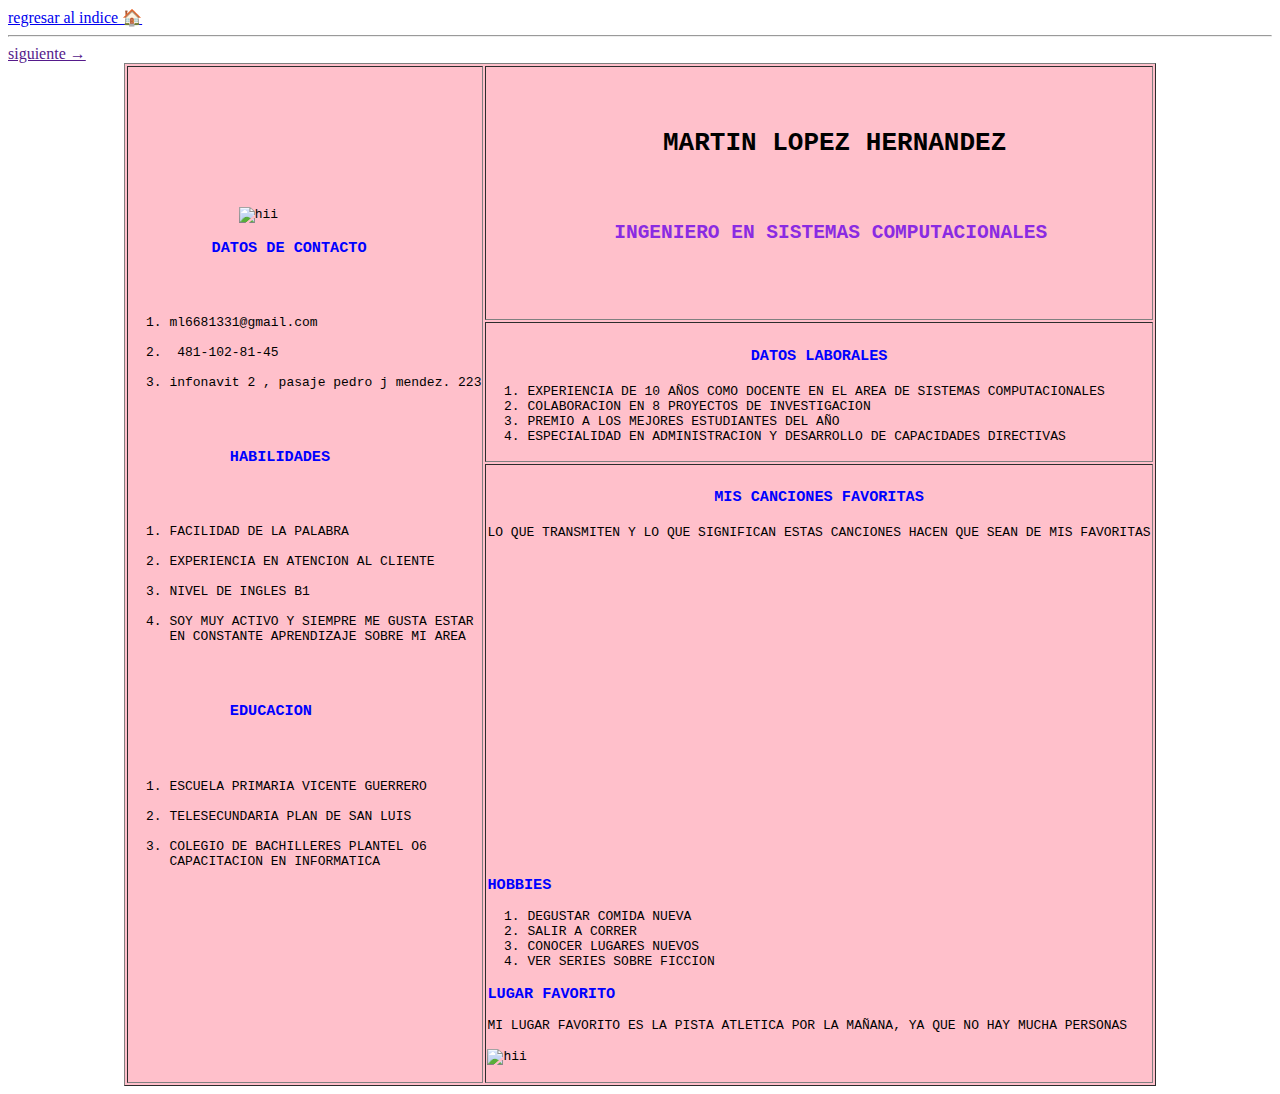
==== CV.html @ e061b188 "Add files via upload" ====
<!DOCTYPE html>
<html lang="en">
<head>
    <meta charset="UTF-8">
    <meta name="viewport" content="width=device-width, initial-scale=1.0">
    <title></title>
    <style>
       h3 {
        color: blue;
        }
       H2{
        color: blueviolet;
       }
    </style>
</head>
<body>
    <a href="INDICE_PW.html">regresar al indice 🏠</a>
    <hr/>
    <a href=""> siguiente →</a>
    <table border="1" align="center" bgcolor="pink" align="center">
        <tr >
          <td rowspan="3">
            <pre>
                <code>
              <img src="fotico.png.jpeg" alt="hii" width="100px" height="100px" class="jpg imagen">
<h3>         DATOS DE CONTACTO</h3>
<OL>
<li >ml6681331@gmail.com</li>
<LI> 481-102-81-45</LI>
<li>infonavit 2 , pasaje pedro j mendez. 223</li>
</OL>
<H3>           HABILIDADES</H3>
<OL>
<LI>FACILIDAD DE LA PALABRA</LI>  
<LI>EXPERIENCIA EN ATENCION AL CLIENTE</LI>  
<LI>NIVEL DE INGLES B1</LI>
<LI>SOY MUY ACTIVO Y SIEMPRE ME GUSTA ESTAR 
EN CONSTANTE APRENDIZAJE SOBRE MI AREA</LI>
</OL>
<h3>           EDUCACION</h3>
<OL>
<li>ESCUELA PRIMARIA VICENTE GUERRERO</li>
<LI>TELESECUNDARIA PLAN DE SAN LUIS</LI>
<LI>COLEGIO DE BACHILLERES PLANTEL O6 
CAPACITACION EN INFORMATICA</LI>
</OL>

                </code>
            </pre>
          </td>
          <TD align="center" colspan="2">
            <pre>
                <code>
                    <h1>  MARTIN LOPEZ HERNANDEZ</h1>
                    <h2>  INGENIERO EN SISTEMAS COMPUTACIONALES</h2>
                </code>
            </pre>
          </TD>
          
        </tr>
        <tr>
          <td  colspan="2">
            <P>
                <code>
                      <H3 align="center">DATOS LABORALES</H3>
                    <OL>
<LI>EXPERIENCIA DE 10 AÑOS COMO DOCENTE EN EL 
 AREA DE SISTEMAS COMPUTACIONALES</LI>
 <LI>COLABORACION EN 8 PROYECTOS DE INVESTIGACION</LI>
<LI>PREMIO A LOS MEJORES ESTUDIANTES DEL AÑO</LI>
<LI>ESPECIALIDAD EN ADMINISTRACION Y DESARROLLO DE
 CAPACIDADES DIRECTIVAS</LI>
                    </OL>
                </code>
            </P>
          </td>
        
        </tr>
        <tr>
          <td colspan="2">
            <P>
              <CODE>
                <H3 align="center">MIS CANCIONES FAVORITAS</H3>
                <P>LO QUE TRANSMITEN Y LO QUE SIGNIFICAN ESTAS CANCIONES HACEN QUE SEAN DE MIS FAVORITAS</P>
                <iframe style="border-radius:12px" src="https://open.spotify.com/embed/track/6GGtHZgBycCgGBUhZo81xe?utm_source=generator" width="100%" height="150" frameBorder="0" allowfullscreen="" allow="autoplay; clipboard-write; encrypted-media; fullscreen; picture-in-picture" loading="lazy"></iframe>
                <iframe style="border-radius:12px" src="https://open.spotify.com/embed/track/6YVajR33kCWLhWpMVD8AGD?utm_source=generator&theme=0" width="100%" height="150" frameBorder="0" allowfullscreen="" allow="autoplay; clipboard-write; encrypted-media; fullscreen; picture-in-picture" loading="lazy"></iframe>
              <H3>HOBBIES</H3>
              <OL>
                <LI>DEGUSTAR COMIDA NUEVA</LI>
                <LI>SALIR A CORRER</LI>
                <LI>CONOCER LUGARES NUEVOS</LI>
                <LI>VER SERIES SOBRE FICCION</LI>

              </OL>
              <H3>LUGAR FAVORITO</H3>
              <P>MI LUGAR FAVORITO ES LA PISTA ATLETICA POR LA MAÑANA, YA QUE NO HAY MUCHA PERSONAS</P>
              <img src="PISTA.JPEG.jpeg" alt="hii" width="100px" height="100px" class="jpg imagen">
              </CODE>
            </P>
          </td>
          
        </tr>
      </table>
</body>
</html>
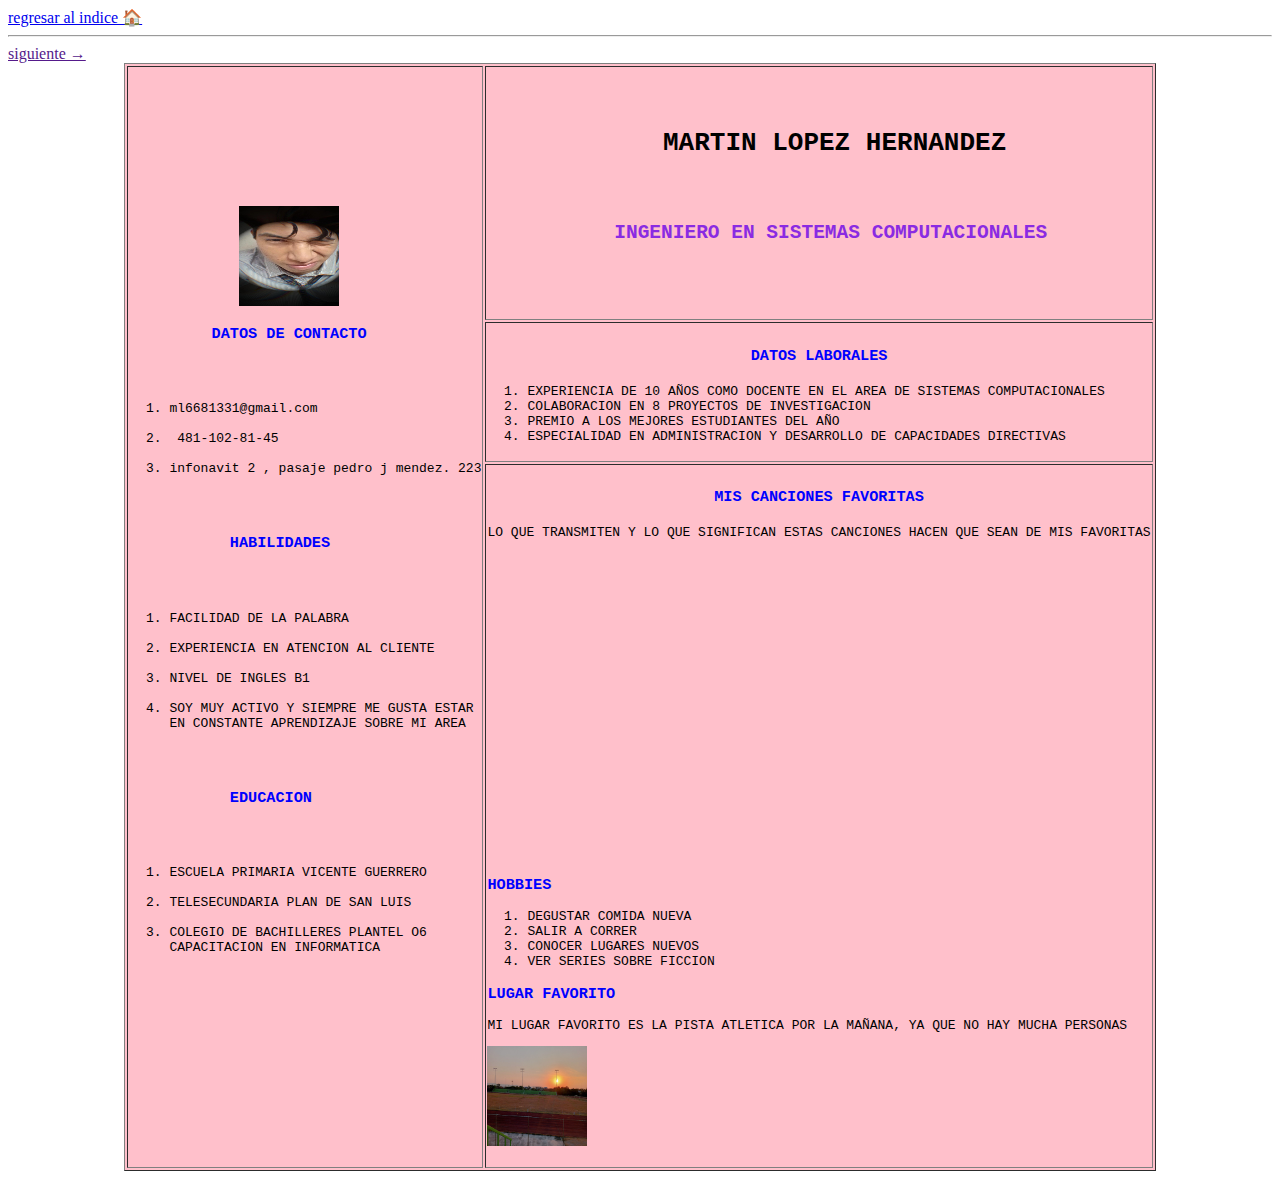
==== commit 56569d22: "Update CV.html" ====
--- a/CV.html
+++ b/CV.html
@@ -14,7 +14,7 @@
     </style>
 </head>
 <body>
-    <a href="INDICE_PW.html">regresar al indice 🏠</a>
+    <a href="index.html">regresar al indice 🏠</a>
     <hr/>
     <a href=""> siguiente →</a>
     <table border="1" align="center" bgcolor="pink" align="center">
@@ -102,4 +102,4 @@
         </tr>
       </table>
 </body>
-</html>+</html>
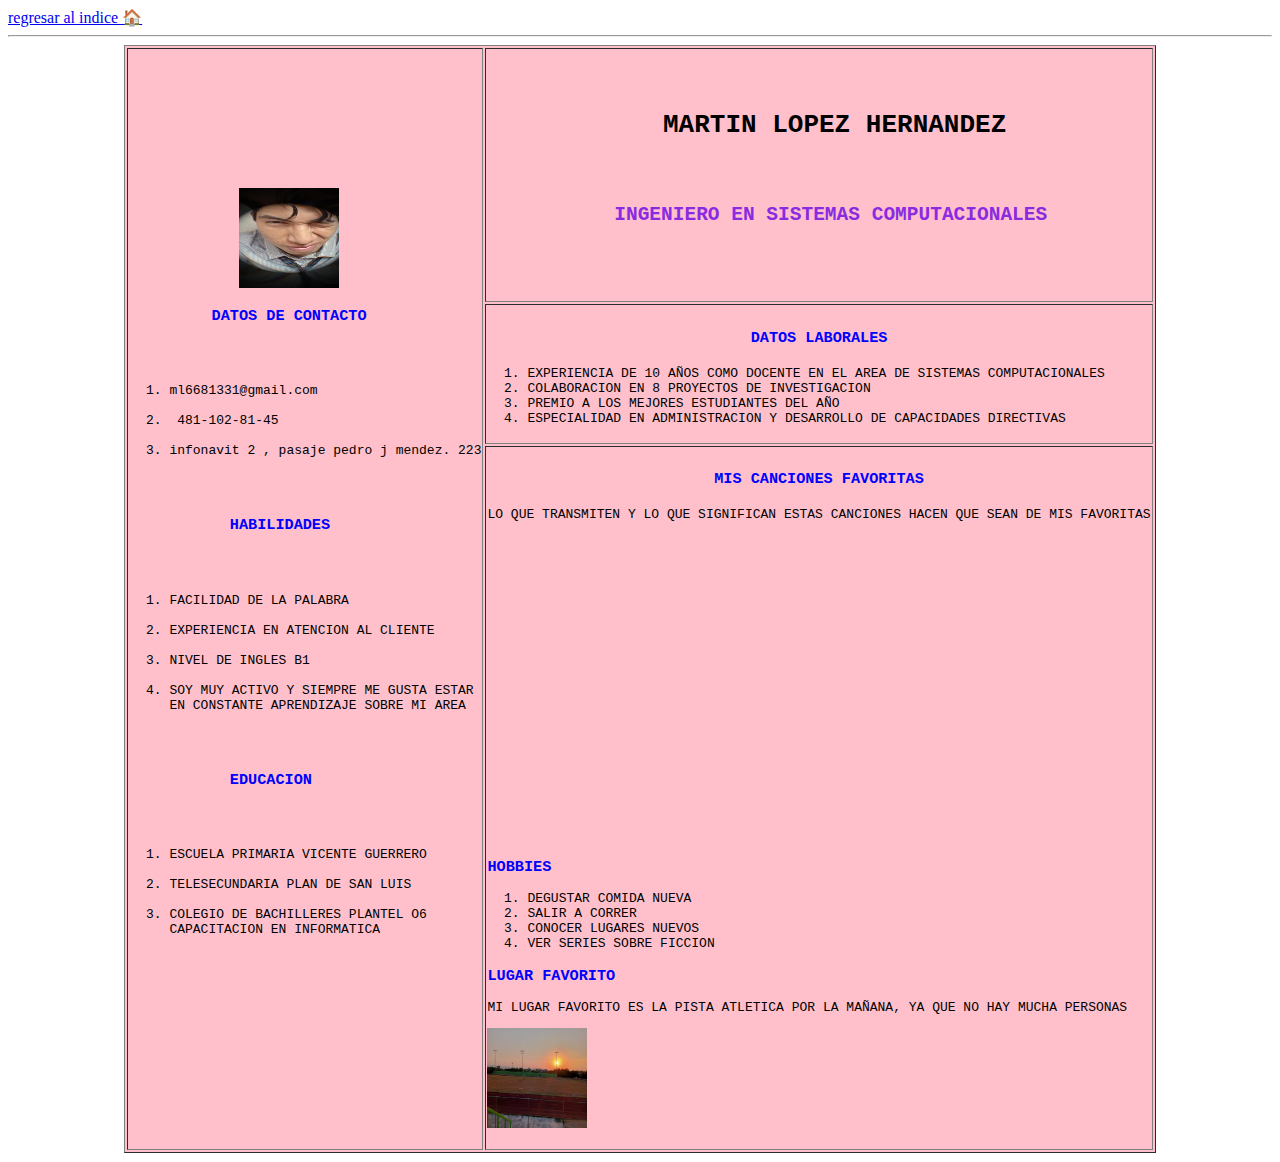
==== commit ef3a3f59: "Update CV.html" ====
--- a/CV.html
+++ b/CV.html
@@ -16,7 +16,7 @@
 <body>
     <a href="index.html">regresar al indice 🏠</a>
     <hr/>
-    <a href=""> siguiente →</a>
+   
     <table border="1" align="center" bgcolor="pink" align="center">
         <tr >
           <td rowspan="3">
